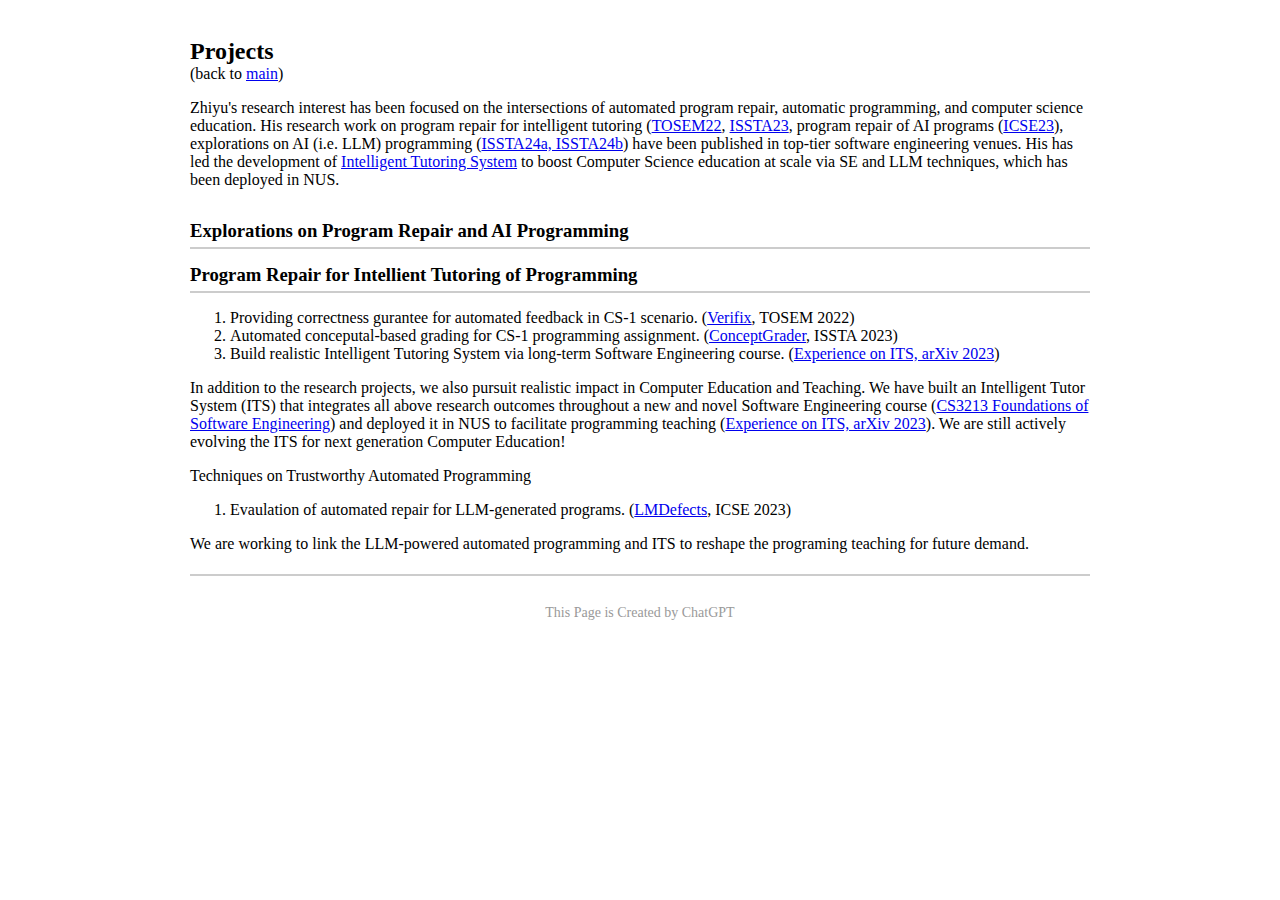
==== projects.html @ 20c32931 "redesign the page" ====
<!DOCTYPE html>
<html>

<head>
  <title>Projects</title>
  <meta name="viewport" content="width=device-width, initial-scale=1">
  <link rel="stylesheet" href="style.css">
</head>

<body>
  <main>
    <section>
      <h2>Projects</h2> (back to <a href="index.html">main</a>)
      <p>Zhiyu's research interest has been focused on the intersections of automated program repair, automatic programming, and computer science education. His research work on program repair for intelligent tutoring (<a href="files/TOSEM2022.pdf">TOSEM22</a>, <a href="files/ISSTA2023.pdf">ISSTA23</a>, program repair of AI programs (<a href="files/ICSE2023.pdf">ICSE23</a>), explorations on AI (i.e. LLM) programming (<a href="files/ISSTA2024b.pdf">ISSTA24a, ISSTA24b</a>) have been published in top-tier software engineering venues. His has led the development of <a href="projects.html">Intelligent Tutoring System</a> to boost Computer Science education at scale via SE and LLM techniques, which has been deployed in NUS.
      </p>

      <section>
        <h3>Explorations on Program Repair and AI Programming</h3>
      </section>

      <section>
        <h3>Program Repair for Intellient Tutoring of Programming</h3>
      </section>
      
      <ol>
        <li>Providing correctness gurantee for automated feedback in CS-1 scenario. (<a href="files/TOSEM2022.pdf">Verifix</a>, TOSEM 2022)</li>
        <li>Automated conceputal-based grading for CS-1 programming assignment. (<a href="files/ISSTA2023.pdf">ConceptGrader</a>, ISSTA 2023)</li>
        <li>Build realistic Intelligent Tutoring System via long-term Software Engineering course. (<a href="https://arxiv.org/pdf/2310.05472">Experience on ITS, arXiv 2023</a>)</li>
      </ol>
      <p>In addition to the research projects, we also pursuit realistic impact in Computer Education and Teaching. We have built an Intelligent Tutor System (ITS) that integrates all above research outcomes throughout a new and novel Software Engineering course (<a href="https://cs3213-fse.github.io">CS3213 Foundations of Software Engineering</a>) and deployed it in NUS to facilitate programming teaching (<a href="https://arxiv.org/pdf/2310.05472">Experience on ITS, arXiv 2023</a>). We are still actively evolving the ITS for next generation Computer Education!
      </p>
      <p>Techniques on Trustworthy Automated Programming</p>
      <ol>
        <li>Evaulation of automated repair for LLM-generated programs. (<a href="files/ICSE2023.pdf">LMDefects</a>, ICSE 2023)</li>
      </ol>
      <p>We are working to link the LLM-powered automated programming and ITS to reshape the programing teaching for future demand.</p>
    </section>
  </main>
</body>
<footer>
  <p>This Page is Created by ChatGPT</p>
</footer>

</html>
---- style.css ----
main {
  max-width: 900px;
  margin: 0 auto;
  padding: 15px;
}

header {
  max-width: 800px;
  margin: 0 auto;
  background-color: #F7F7F7;
  padding: 20px;
}

body {
  font-family: "Noto Serif", serif;
}


h1,
h2,
h3 {
  margin: 0;
}

address {
  font-style: normal;
  margin-bottom: 10px;
}

.news-date {
  font-weight: bold; /* Make date bold */
}
.news-content {
  margin-left: 20px; /* Space between date and content */
}

.news-item {
  padding-top: 5px;
}

.news {
  padding-bottom: 20px;
}
section {
  padding-top: 15px;
  padding-bottom: 5px;
  border-bottom: 2px solid #ccc;
}

ul {
  margin: 0;
  padding: 0;
  list-style: none;
}

/* Styles for the profile container */
.profile {
  display: flex;
  flex-direction: row;
  align-items: center;
}

/* Styles for the profile image */
.profile-image {
  float: left;
  margin-right: 20px;
  width: 200px;
  border-radius: 50%;
  /* Adjust this value to make the photo smaller */
  height: auto;
}

/* Styles for the profile text */
.profile-text {
  width: calc(100% - 130px);
  font-size: 16px;
  /* Adjust this value to make the text smaller */
}

.profile-text h1 {
  font-size: 26px;
  margin-bottom: 10px;
  /* Adjust this value to make the heading smaller */
}

.profile-text h2 {
  font-size: 22px;
  margin-bottom: 10px;
  /* Adjust this value to make the subheading smaller */
}


.profile-text address {
  font-size: 16px;
  margin-top: 10px;
  margin-bottom: 10px;
  /* Adjust this value to make the subheading smaller */
}

.publication {
  margin-bottom: 10px;
}

.publication h4 {
  margin-top: 5px;
  margin-bottom: 2px;
}

.publication p {
  margin-top: 3px;
  margin-bottom: 0;
}

.publication a {
  color: #337ab7;
  text-decoration: none;
}

.publication a:hover {
  text-decoration: underline;
}


.publication-link {
  border: 1px solid #ccc;
  border-radius: 10px;
  padding: 2px;
  display: inline-block;
}


.honor {
  display: flex;
  align-items: baseline;
  margin-bottom: 10px;
}

.honor-year {
  display: inline-block;
  font-weight: bold;
}

.honor-title {
  display: inline-block;
  width: 320px;
}

.teaching {
  display: flex;
  align-items: baseline;
  margin-bottom: 10px;
}

.teaching-title {
  display: inline-block;
  width: 350px;
}

.teaching-role {
  display: inline-block;
  width: 200px;
}

.teaching-year {
  width: 100px;
  display: inline-block;
  font-weight: bold;
}

.education {
  margin-bottom: 10px;
}

.education-university {
  display: inline-block;
  font-weight: bold;
  width: 400px;
}

.education-degree {
  font-weight: bold;
}

footer {
  text-align: center;
  font-size: 14px;
  color: #999;
  margin-top: 10px;
}


.navbar a {
  text-align: left;
  padding: 5px;
}
.navbar a:first-child {
  padding: 0;
}
.navbar a:hover {
  background-color: #ddd;
  color: rgb(72, 24, 24);
}
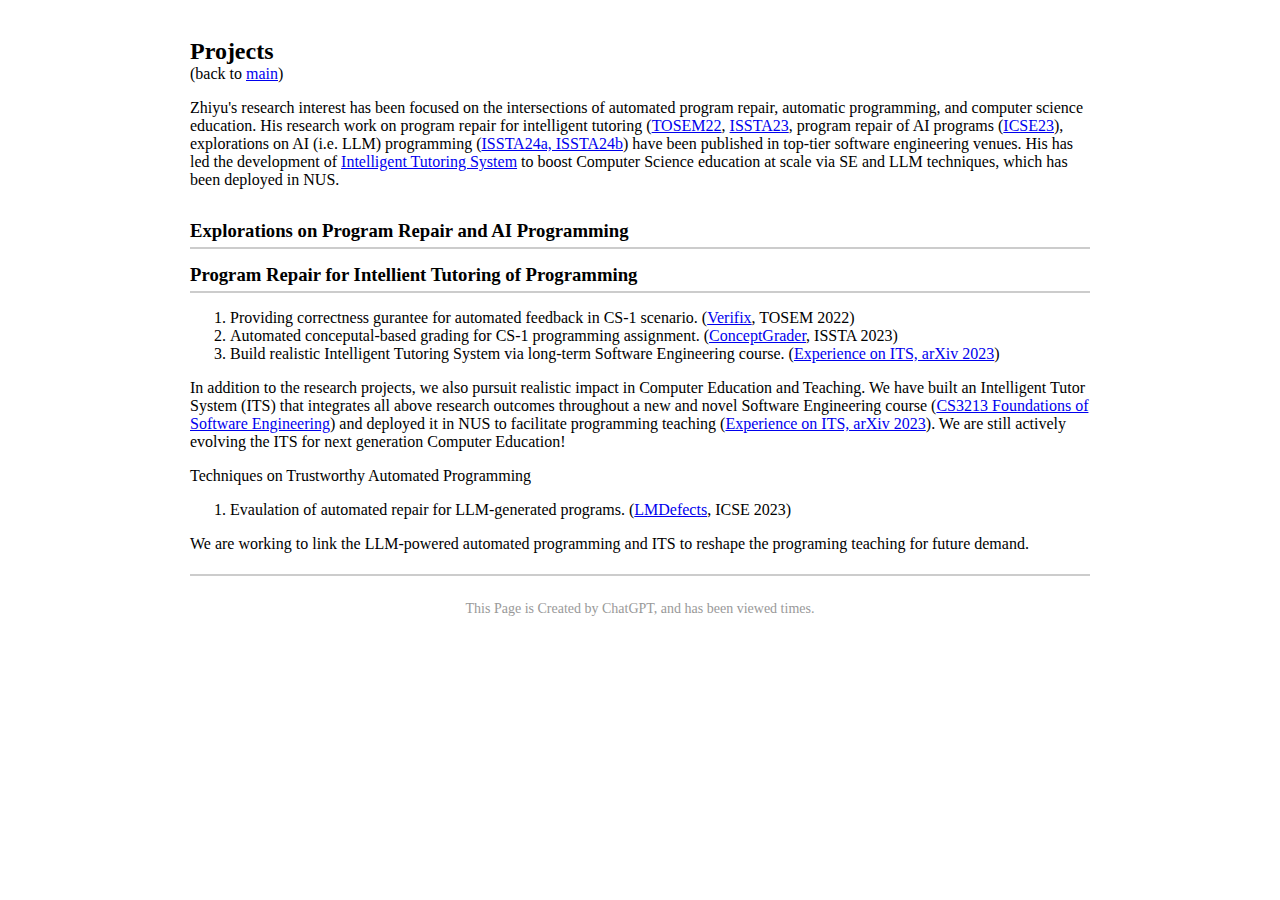
==== commit d31f5438: "add view counter" ====
--- a/projects.html
+++ b/projects.html
@@ -5,6 +5,8 @@
   <title>Projects</title>
   <meta name="viewport" content="width=device-width, initial-scale=1">
   <link rel="stylesheet" href="style.css">
+  <script async src="//busuanzi.ibruce.info/busuanzi/2.3/busuanzi.pure.mini.js">
+  </script>
 </head>
 
 <body>
@@ -38,7 +40,8 @@
   </main>
 </body>
 <footer>
-  <p>This Page is Created by ChatGPT</p>
+  <span id="busuanzi_container_site_pv">This Page is Created by ChatGPT, and has been viewed <span id="busuanzi_value_site_pv"></span> times.
+</span>
 </footer>
 
 </html>
